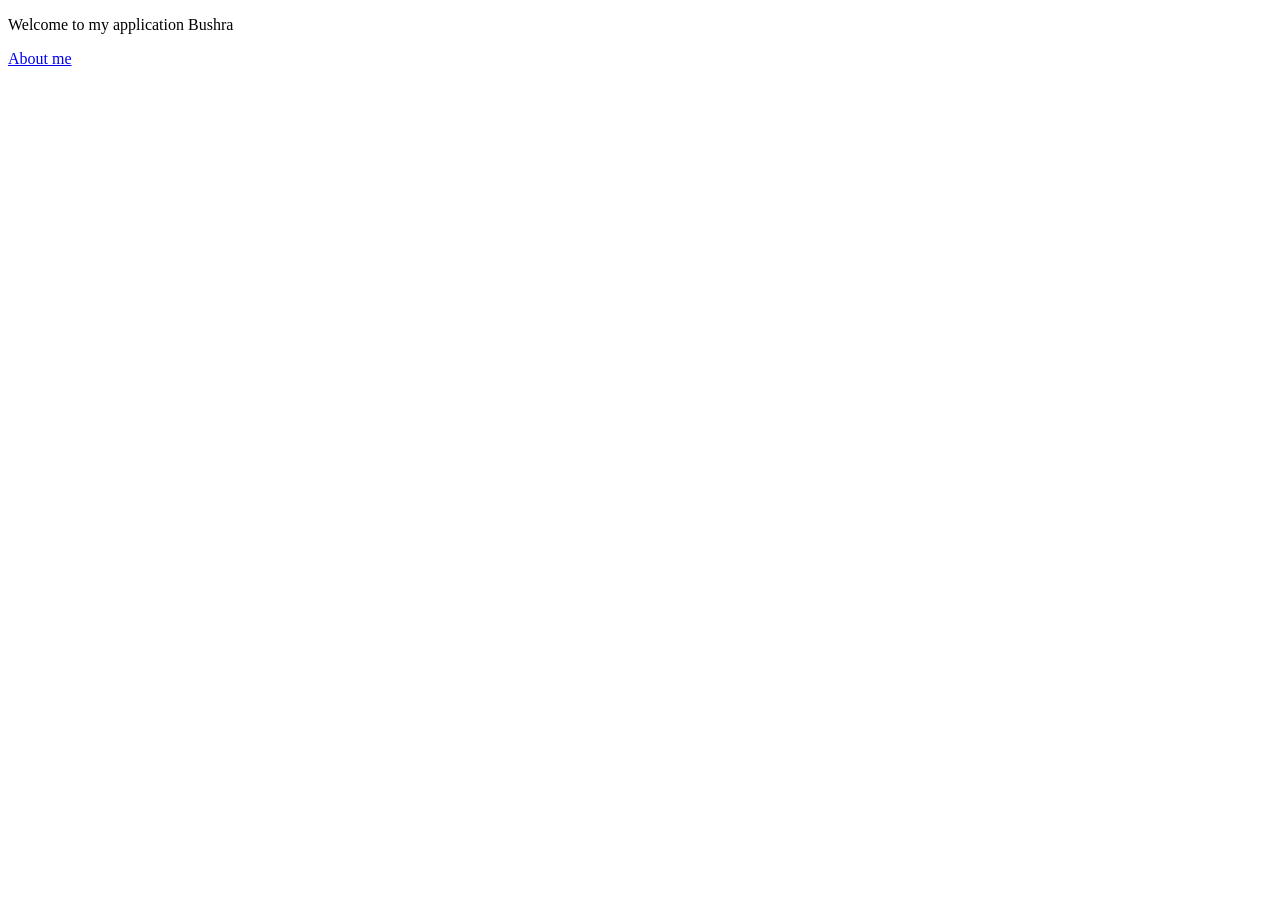
==== views/index.html @ 10e557de "bushra finish xpress lab" ====
<!DOCTYPE html>
<html lang="en">
<head>
    <meta charset="UTF-8">
    <meta name="viewport" content="width=device-width, initial-scale=1.0">
    <title>Home</title>
    <link rel="stylesheet" href="./style.css">
</head>
<body>
    <p id="welcome-message">Welcome to my application Bushra</p>

    <a id="about-link" href='/about'>About me</a>
</body>
</html>
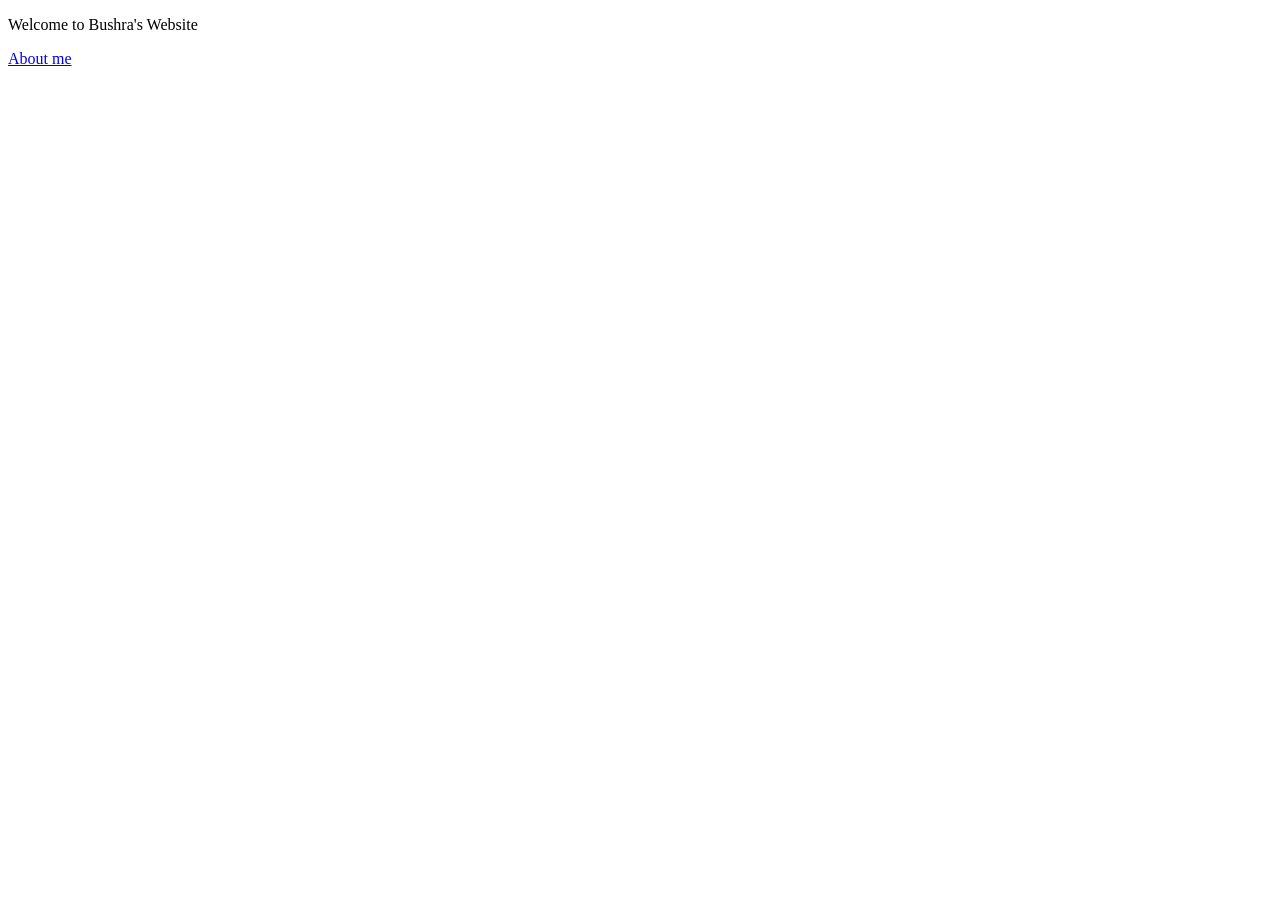
==== commit c6d29bf2: "Intial Style" ====
--- a/views/index.html
+++ b/views/index.html
@@ -7,8 +7,9 @@
     <link rel="stylesheet" href="./style.css">
 </head>
 <body>
-    <p id="welcome-message">Welcome to my application Bushra</p>
-
+    <section>
+    <p id="welcome-message">Welcome to Bushra's Website</p>
     <a id="about-link" href='/about'>About me</a>
+</section>
 </body>
 </html>
